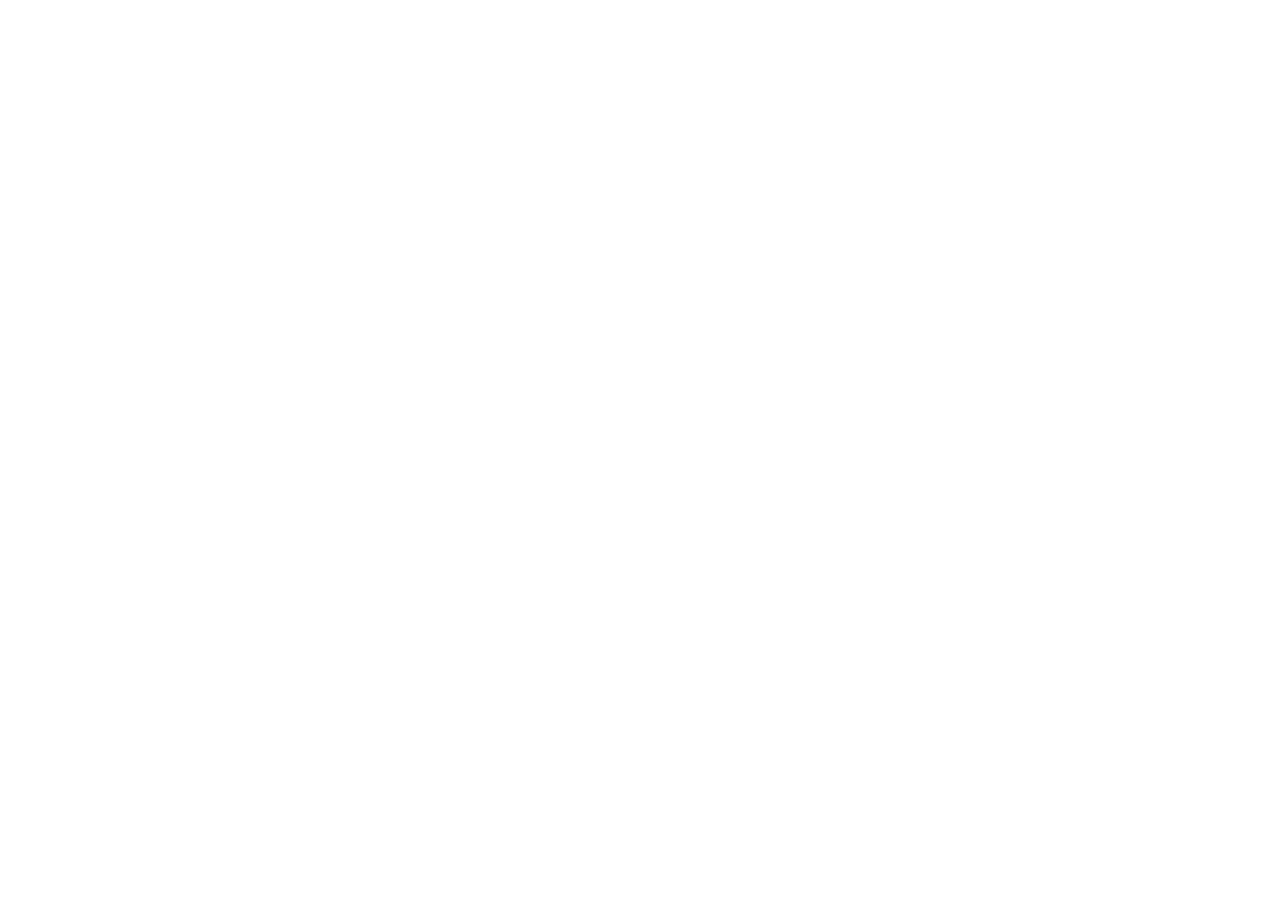
==== recipes/biscuits.html @ f3642c76 "index.html" ====
<!DOCTYPE html>
<html lang="en">
<head>
    <meta charset="UTF-8">
    <meta name="viewport" content="width=device-width, initial-scale=1.0">
    <title>Document</title>
</head>
<body>
    
</body>
</html>
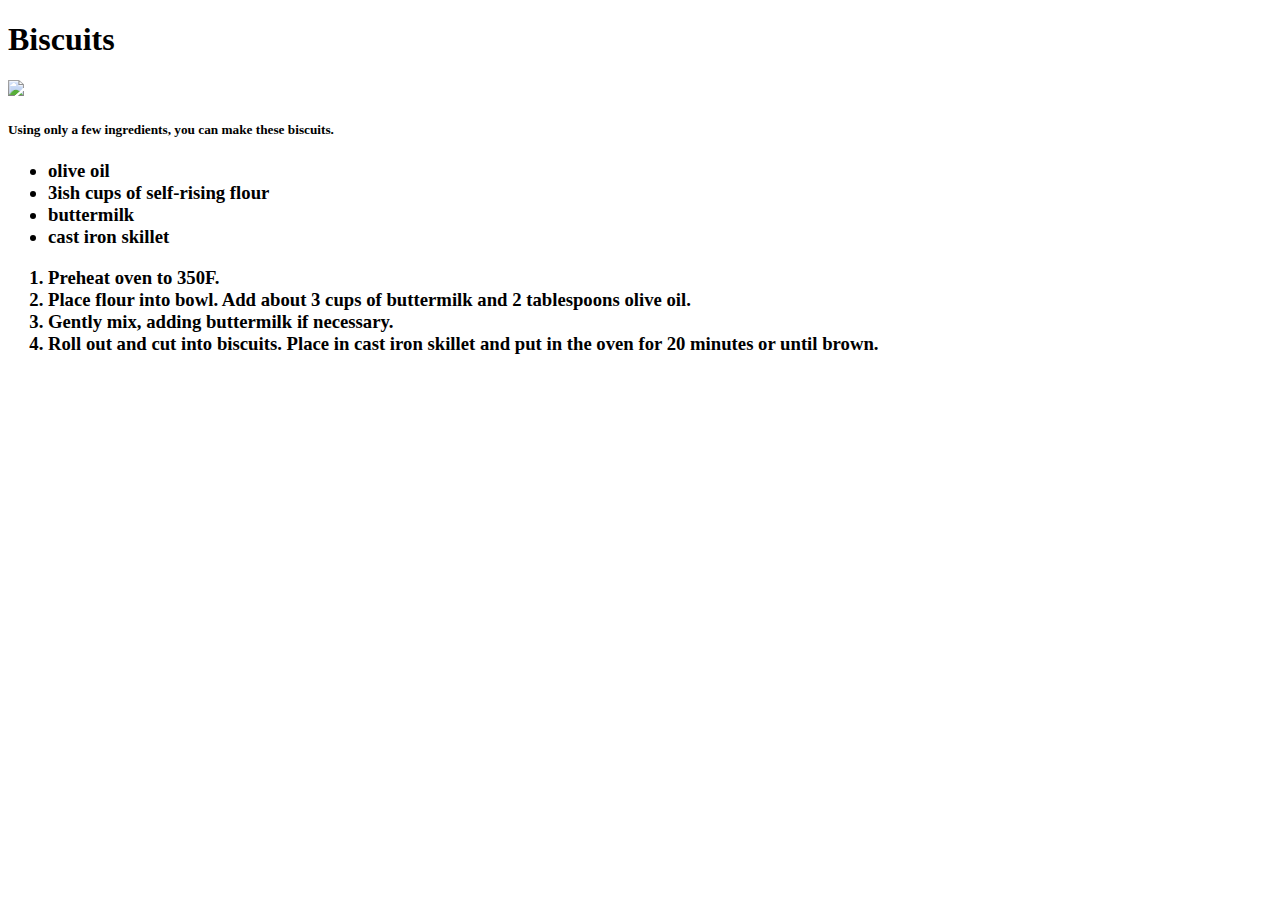
==== commit 80cce529: "biscuits.html" ====
--- a/recipes/biscuits.html
+++ b/recipes/biscuits.html
@@ -3,9 +3,26 @@
 <head>
     <meta charset="UTF-8">
     <meta name="viewport" content="width=device-width, initial-scale=1.0">
-    <title>Document</title>
+    <title>Biscuits</title>
 </head>
 <body>
-    
+    <h1>Biscuits</h1>
+    <p></p>
+    <img src="https://www.allrecipes.com/thmb/LD1zB-lVZHZNq5xKGG4qVhtI35g=/0x512/filters:no_upscale():max_bytes(150000):strip_icc():format(webp)/20075-basic-biscuits-RitaPellegriniAllrecipes-4x3-1ba2cb23e05c41f8a081d132d66c17d9.jpg">
+    <h5>Using only a few ingredients, you can make these biscuits.</h5>
+    <h3>
+        <ul>
+            <li>olive oil</li>
+            <li>3ish cups of self-rising flour</li>
+            <li>buttermilk</li>
+            <li>cast iron skillet</li>
+        </ul>
+        <ol>
+            <li>Preheat oven to 350F.</li>
+            <li>Place flour into bowl. Add about 3 cups of buttermilk and 2 tablespoons olive oil.</li>
+            <li>Gently mix, adding buttermilk if necessary.</li>
+            <li>Roll out and cut into biscuits. Place in cast iron skillet and put in the oven for 20 minutes or until brown.</li>
+        </ol>
+
 </body>
 </html>